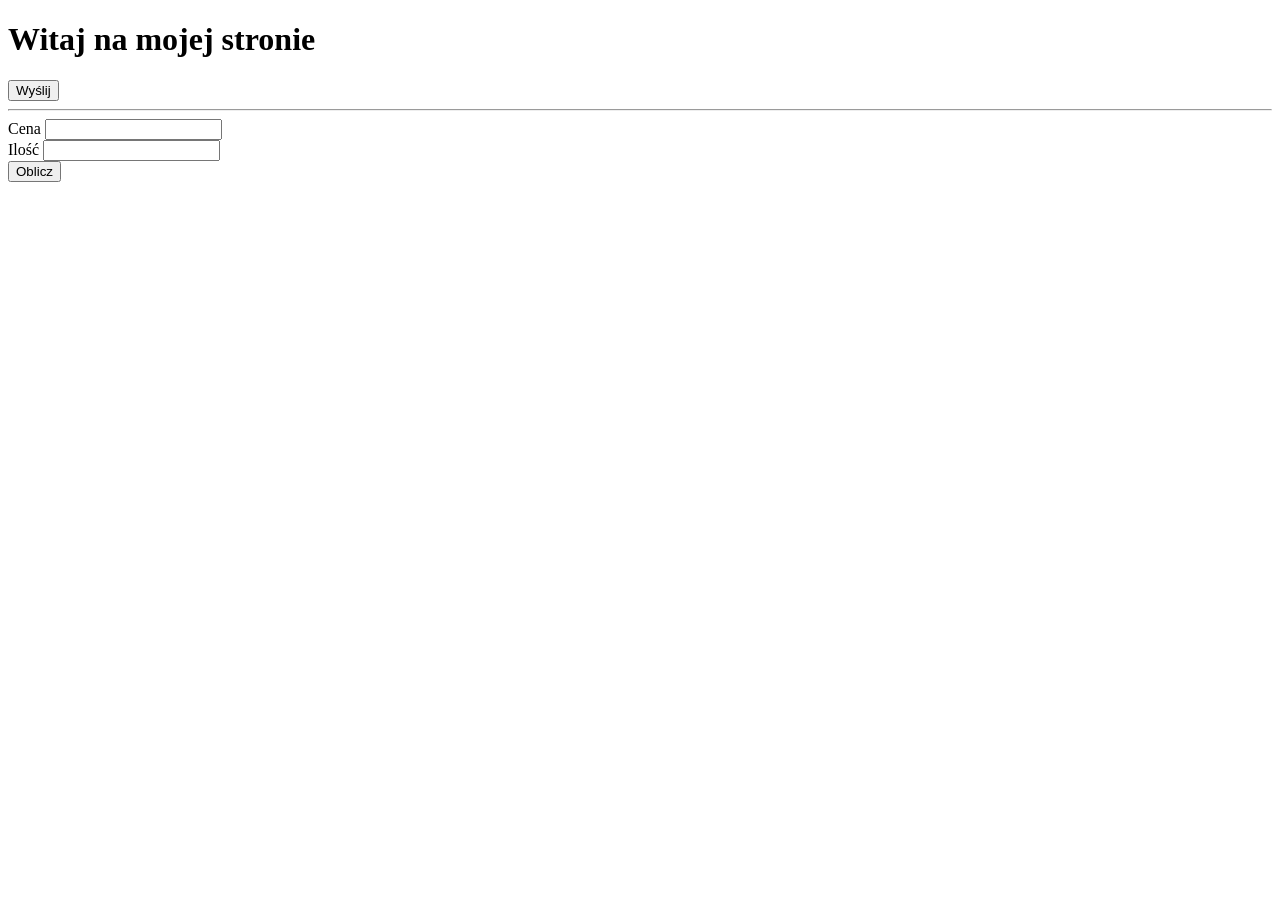
==== zadanie 13 - JS/index.html @ 79cc490e "Dodano zadanie 13" ====
<!DOCTYPE html>
<html lang="pl">
<head>
    <meta charset="UTF-8">
    <meta name="viewport" content="width=device-width, initial-scale=1.0">
    <title>Document</title>
</head>
<body>
    <h1 id="Hello">Witaj na mojej stronie</h1>

    <button id="send">Wyślij</button>
    <hr>

    <form>
        <label for="price">Cena</label>
        <input type="number" id="price" name="price"> <br>

        <label for="amount">Ilość</label>
        <input type="number" id="amount" name="amount"> <br>
        <button type="button"id="calculate" onclick="">Oblicz</button>

        <p id="result"></p>
    </form>
    <script src="script.js"></script>
</body>
</html>
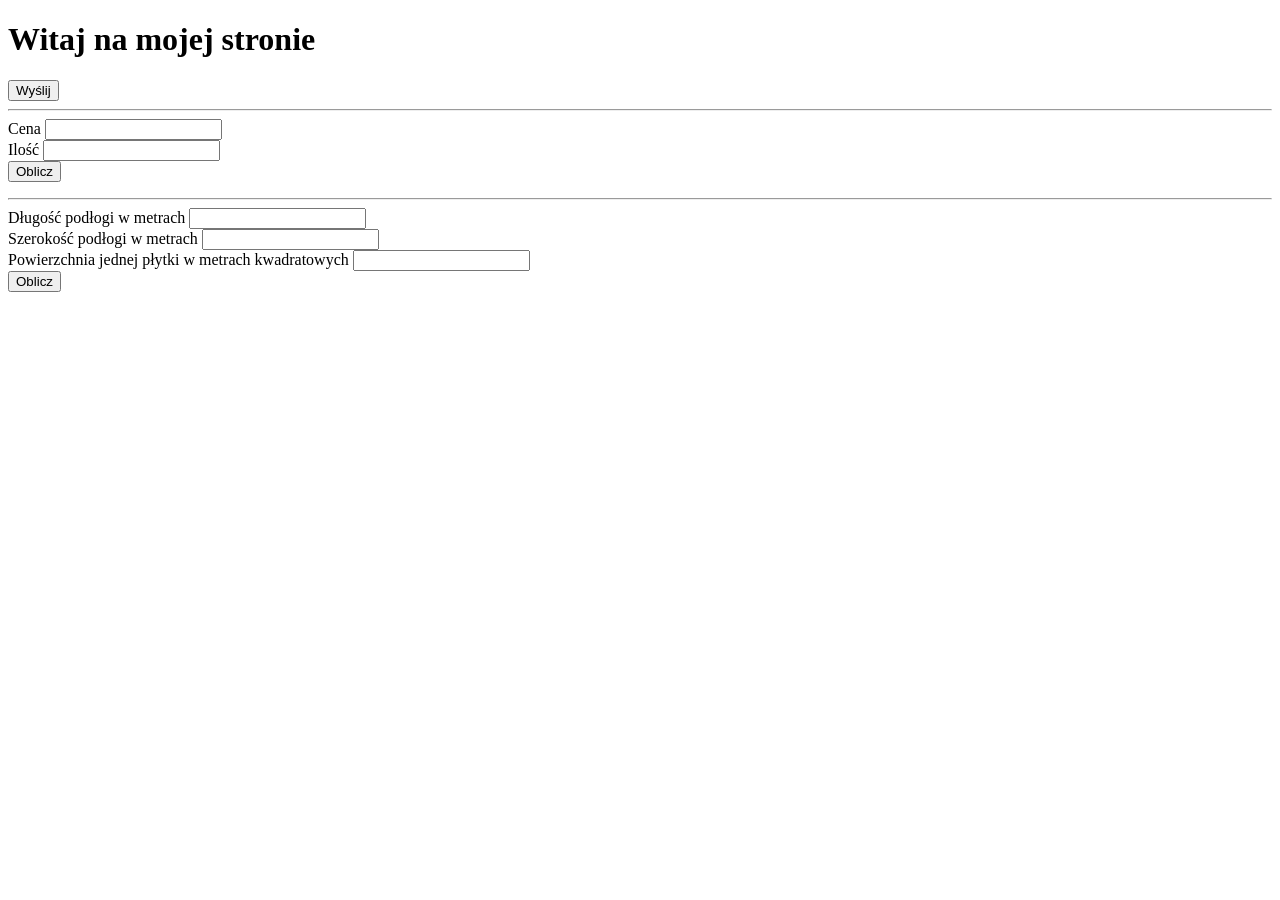
==== commit f053d877: "Dodano kalkulator potrzebnych plytek podlogowych" ====
--- a/zadanie 13 - JS/index.html
+++ b/zadanie 13 - JS/index.html
@@ -21,6 +21,17 @@
 
         <p id="result"></p>
     </form>
+    <hr>
+    <form>
+        <label for="length">Długość podłogi w metrach</label>
+        <input type="number" id="length" name="length"> <br>
+        <label for="width">Szerokość podłogi w metrach</label>
+        <input type="number" id="width" name="width"> <br>
+        <label for="tile">Powierzchnia jednej płytki w metrach kwadratowych</label>
+        <input type="number" id="title" name="title"> <br>
+        <button type="button" id="oblicz" onclick="">Oblicz</button>
+    </form>
+        <p id="wynik"></p>
     <script src="script.js"></script>
 </body>
 </html>
